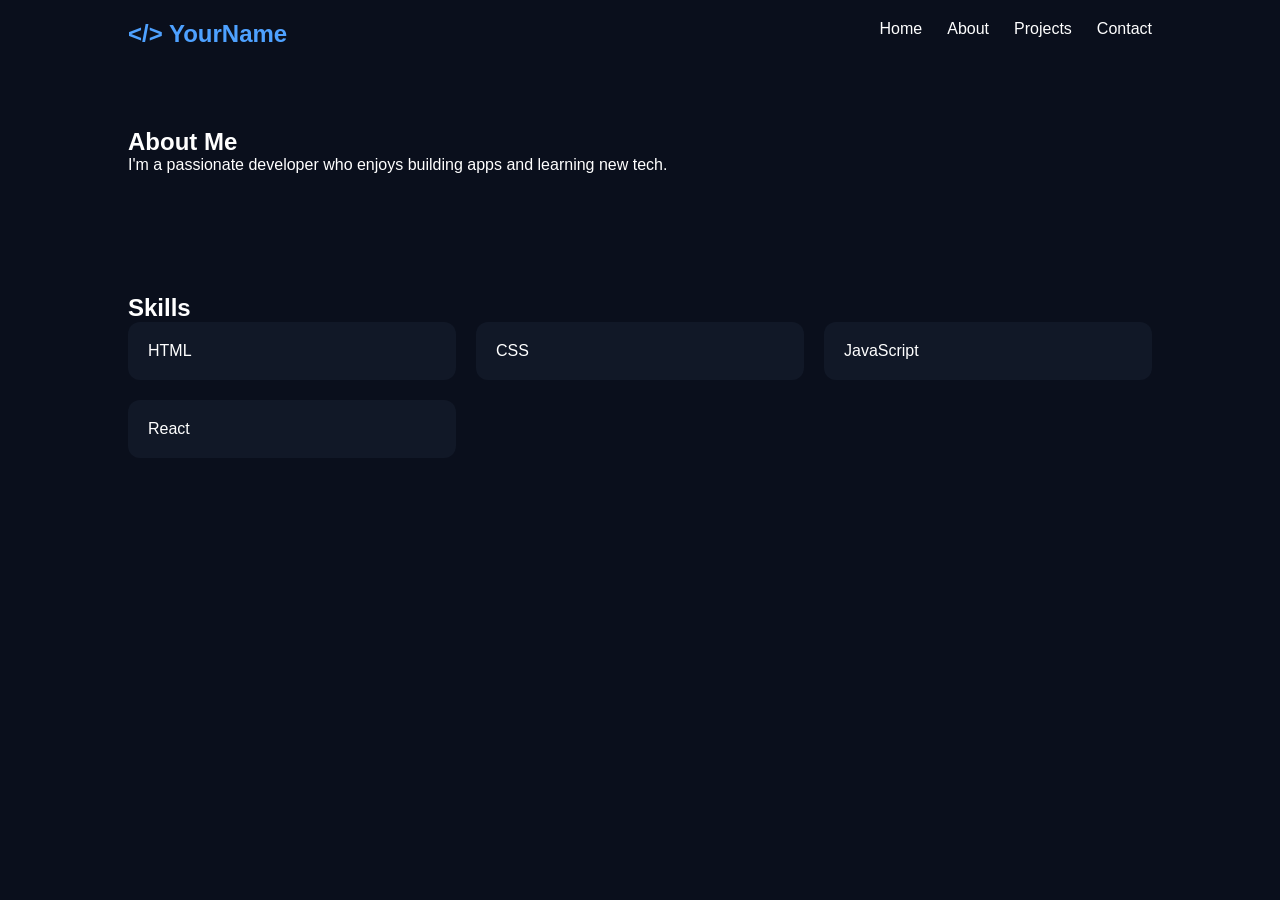
==== about.html @ 290738af "Create about.html with personal details and skills Added an About page with personal information and" ====
<!DOCTYPE html>
<html>
<head>
<title>About</title>
<link rel="stylesheet" href="style.css">
</head>

<body>

<nav>
<h1>&lt;/&gt; YourName</h1>
<ul>
<li><a href="index.html">Home</a></li>
<li><a href="about.html">About</a></li>
<li><a href="projects.html">Projects</a></li>
<li><a href="contact.html">Contact</a></li>
</ul>
</nav>

<section class="fade-in">
<h1>About Me</h1>
<p>I'm a passionate developer who enjoys building apps and learning new tech.</p>
</section>

<section>
<h1>Skills</h1>

<div class="grid">
<div class="card fade-in">HTML</div>
<div class="card fade-in">CSS</div>
<div class="card fade-in">JavaScript</div>
<div class="card fade-in">React</div>
</div>

</section>

<script src="script.js"></script>
</body>
</html>
---- style.css ----
* {
    margin: 0;
    padding: 0;
    box-sizing: border-box;
    font-family: 'Poppins', sans-serif;
}

body {
    background: #0a0f1c;
    color: white;
}

/* NAVBAR */
nav {
    display: flex;
    justify-content: space-between;
    padding: 20px 10%;
}

nav h1 {
    color: #4ea1ff;
}

nav ul {
    display: flex;
    list-style: none;
    gap: 25px;
}

nav a {
    color: white;
    text-decoration: none;
    position: relative;
}

nav a:hover {
    color: #4ea1ff;
}

/* NAV UNDERLINE */
nav a::after {
    content: "";
    position: absolute;
    width: 0%;
    height: 2px;
    left: 0;
    bottom: -5px;
    background: #4ea1ff;
    transition: 0.3s;
}

nav a:hover::after {
    width: 100%;
}

/* SECTIONS */
section {
    padding: 60px 10%;
}

/* BUTTON */
.btn {
    padding: 10px 18px;
    border-radius: 8px;
    border: none;
    cursor: pointer;
    transition: all 0.3s ease;
}

.btn-primary {
    background: #4ea1ff;
    color: white;
}

.btn:hover {
    transform: translateY(-3px) scale(1.05);
    box-shadow: 0 10px 20px rgba(78,161,255,0.3);
}

/* GRID */
.grid {
    display: grid;
    grid-template-columns: repeat(auto-fit, minmax(280px, 1fr));
    gap: 20px;
}

/* CARD */
.card {
    background: #111827;
    padding: 20px;
    border-radius: 12px;
    transition: all 0.3s ease;
}

.card:hover {
    transform: translateY(-8px) scale(1.02);
    box-shadow: 0 15px 30px rgba(0,0,0,0.4);
}

/* FADE-IN */
.fade-in {
    opacity: 0;
    transform: translateY(30px);
    transition: all 0.8s ease;
}

.fade-in.show {
    opacity: 1;
    transform: translateY(0);
}

/* HERO ANIMATION */
.hero {
    animation: slideUp 1s ease forwards;
}

@keyframes slideUp {
    from {
        opacity: 0;
        transform: translateY(40px);
    }
    to {
        opacity: 1;
        transform: translateY(0);
    }
}
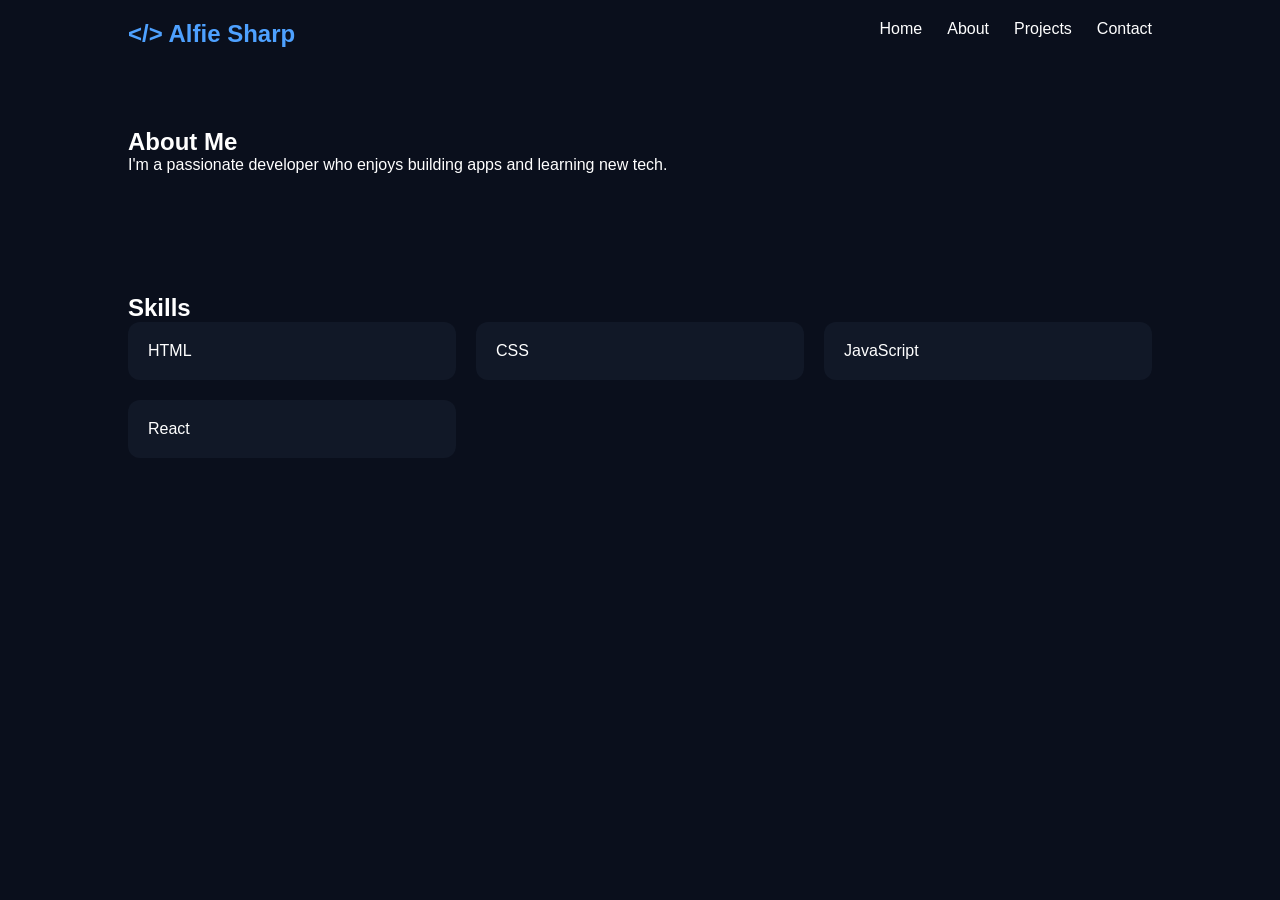
==== commit ca2d2311: "Update header name to 'Alfie Sharp'" ====
--- a/about.html
+++ b/about.html
@@ -8,7 +8,7 @@
 <body>
 
 <nav>
-<h1>&lt;/&gt; YourName</h1>
+<h1>&lt;/&gt; Alfie Sharp</h1>
 <ul>
 <li><a href="index.html">Home</a></li>
 <li><a href="about.html">About</a></li>
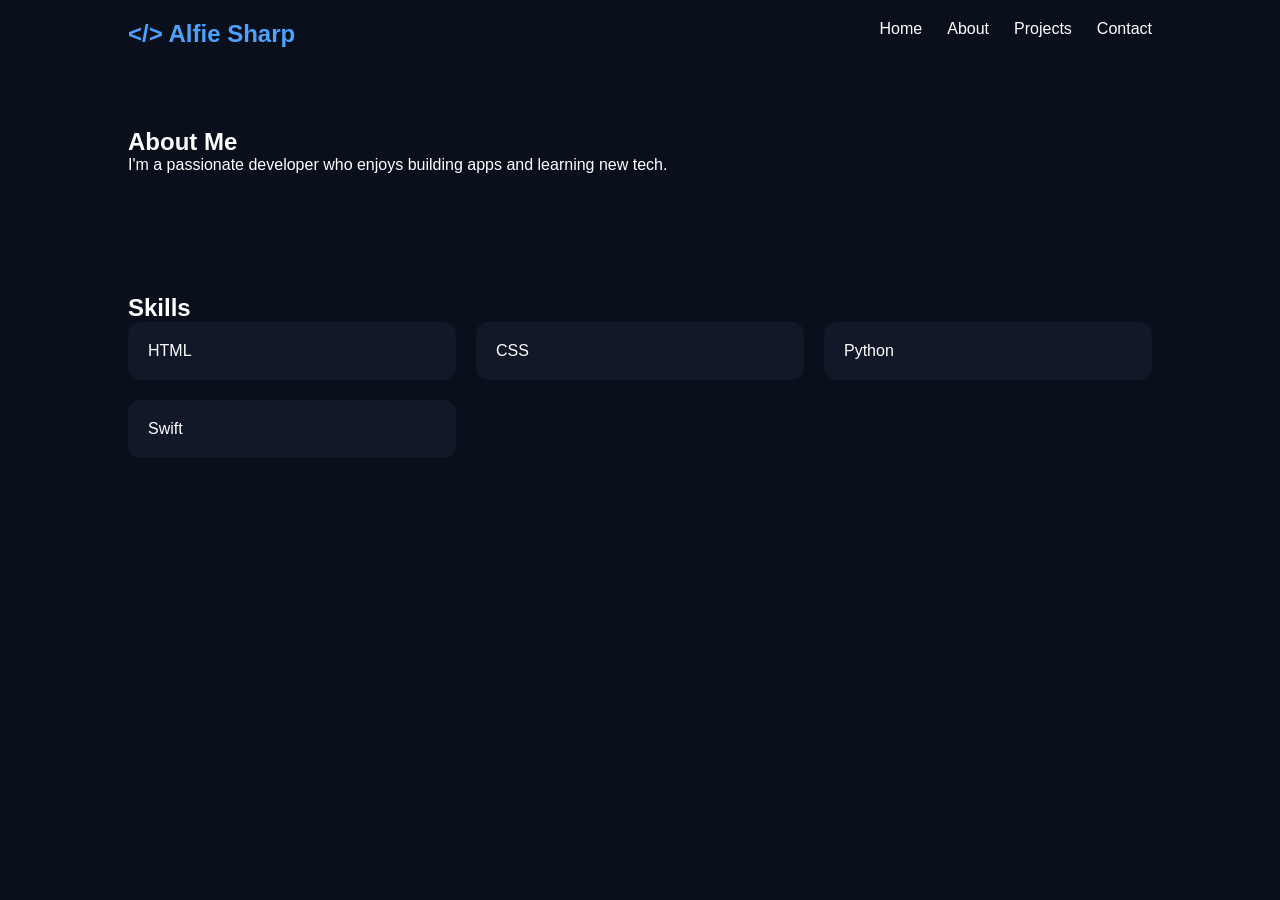
==== commit 18f2e2c1: "Update about.html" ====
--- a/about.html
+++ b/about.html
@@ -28,8 +28,8 @@
 <div class="grid">
 <div class="card fade-in">HTML</div>
 <div class="card fade-in">CSS</div>
-<div class="card fade-in">JavaScript</div>
-<div class="card fade-in">React</div>
+<div class="card fade-in">Python</div>
+<div class="card fade-in">Swift</div>
 </div>
 
 </section>
